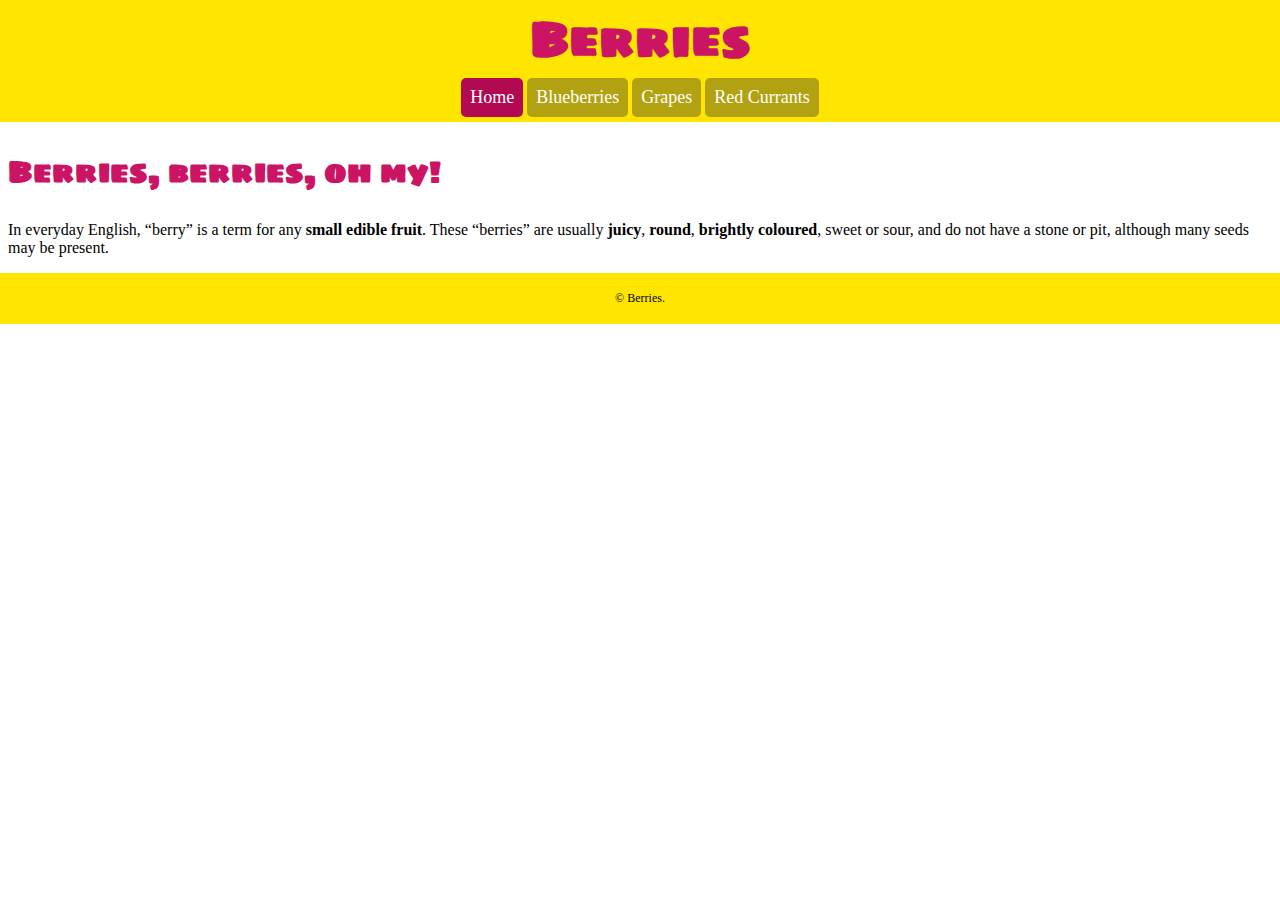
==== index.html @ 88cf64a2 "completed html" ====
<!DOCTYPE html>
<html lang="en-ca">
<head>
  <meta charset="utf-8">
  <title>Berries</title>
  <meta name="viewport" content="width=device-width,initial-scale=1">
  <link href="css/main.css" rel="stylesheet">
  <link href="https://fonts.googleapis.com/css?family=Sigmar+One" rel="stylesheet">
</head>
<body>

<header>
  <h1>Berries</h1>
  <nav>
  <ul>
    <li><a class="current" href="index.html">Home</a></li>
    <li><a href="blueberries.html">Blueberries</a></li>
    <li><a href="grapes.html">Grapes</a></li>
    <li><a href="red-currants.html">Red Currants</a></li>
  </ul>
  </nav>
</header>

<main>
  <h2>Berries, berries, oh my!</h2>
  <p>In everyday English, “berry” is a term for any <b>small edible fruit</b>. These “berries” are usually <b>juicy</b>, <b>round</b>, <b>brightly coloured</b>, sweet or sour, and do not have a stone or pit, although many seeds may be present.</p>
</main>

<footer>
  <p>© Berries.</p>
</footer>

</body>
</html>
---- css/main.css ----
*, *::before, *::after {
  box-sizing: inherit;
}

header {
  background-color: #ffe500;
}

body {
  margin: 0;
}

main {
  margin: .5em;
}

h1 {
  font-family: "Sigmar One";
  font-size: 3rem;
  text-align: center;
  display: block;
  color: #cc1465;
  margin: 0em;
}

nav {
  font-family: Georgia, serif;
}

nav a {
  color: #fff;
  text-decoration: none;
  display: inline-block;
  padding: .5em;
  border-radius: 5px;
  background-color: #b2a212;
}

nav .current {
  background-color: #b20953;
}

nav ul {
  list-style-type: none;
  text-align: center;
  padding: 0;
  margin: 0;
}

nav ul li{
  display: inline-block;
  font-size: 1.125rem;
  margin: 0 0 .3em 0;
}

h2 {
  font-family: "Sigmar One";
  color: #cc1465;
  font-size: 1.875rem;
}

img {
  width: 100%;
}

p {
  font-family: Georgia, serif;
}

footer {
  background-color: #ffe500;
  text-align: center;
  font-size: 0.75rem;
  margin: 0;
  padding: .5em;
}
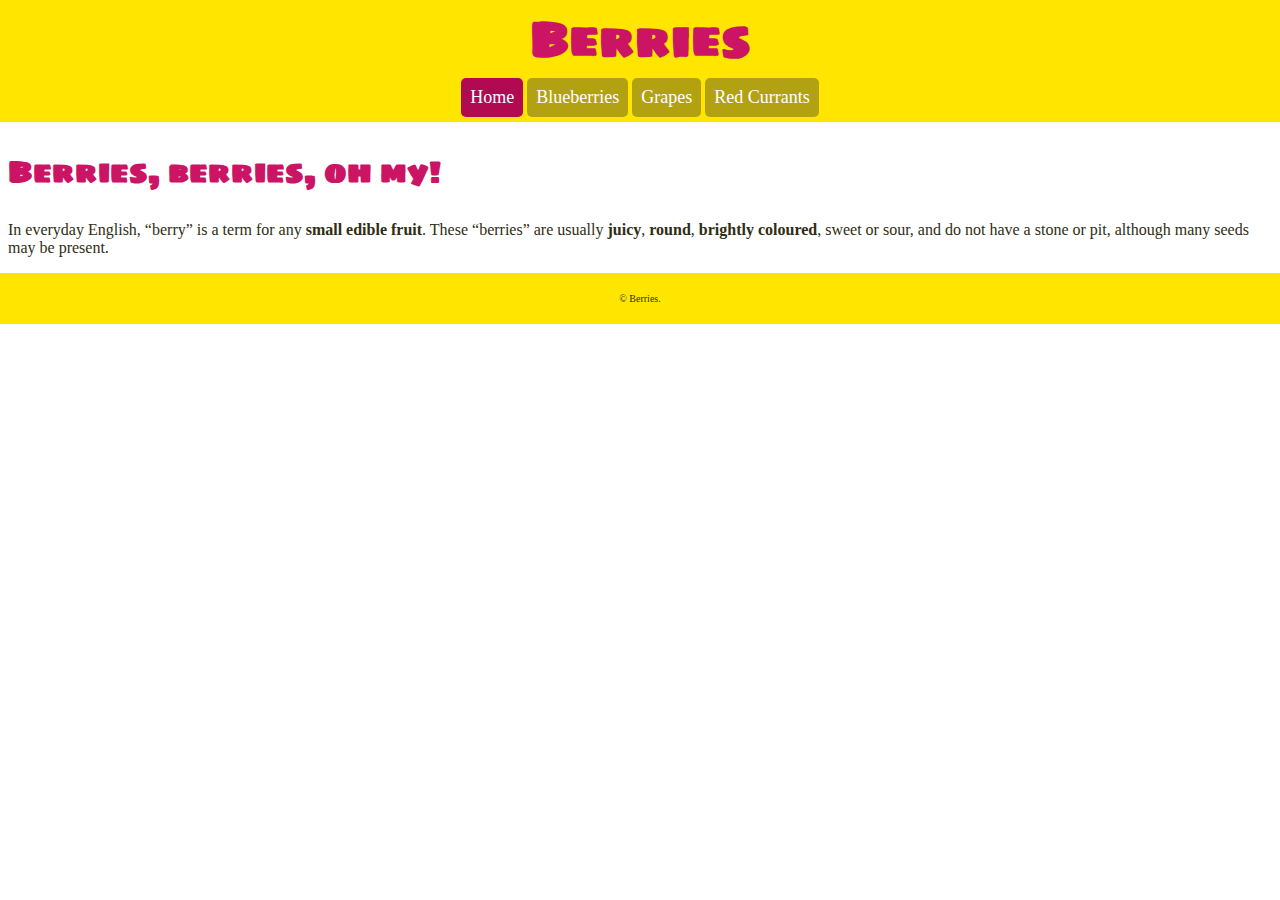
==== commit 3a05746d: "done" ====
--- a/index.html
+++ b/index.html
@@ -9,26 +9,26 @@
 </head>
 <body>
 
-<header>
-  <h1>Berries</h1>
-  <nav>
-  <ul>
-    <li><a class="current" href="index.html">Home</a></li>
-    <li><a href="blueberries.html">Blueberries</a></li>
-    <li><a href="grapes.html">Grapes</a></li>
-    <li><a href="red-currants.html">Red Currants</a></li>
-  </ul>
-  </nav>
-</header>
+  <header>
+    <h1>Berries</h1>
+    <nav>
+      <ul>
+        <li><a class="current" href="index.html">Home</a></li>
+        <li><a href="blueberries.html">Blueberries</a></li>
+        <li><a href="grapes.html">Grapes</a></li>
+        <li><a href="red-currants.html">Red Currants</a></li>
+      </ul>
+    </nav>
+  </header>
 
-<main>
-  <h2>Berries, berries, oh my!</h2>
-  <p>In everyday English, “berry” is a term for any <b>small edible fruit</b>. These “berries” are usually <b>juicy</b>, <b>round</b>, <b>brightly coloured</b>, sweet or sour, and do not have a stone or pit, although many seeds may be present.</p>
-</main>
+  <main>
+    <h2>Berries, berries, oh my!</h2>
+    <p>In everyday English, “berry” is a term for any <b>small edible fruit</b>. These “berries” are usually <b>juicy</b>, <b>round</b>, <b>brightly coloured</b>, sweet or sour, and do not have a stone or pit, although many seeds may be present.</p>
+  </main>
 
-<footer>
-  <p>© Berries.</p>
-</footer>
+  <footer>
+    <p><small>© Berries.</small></p>
+  </footer>
 
 </body>
 </html>
--- a/css/main.css
+++ b/css/main.css
@@ -20,7 +20,7 @@
   text-align: center;
   display: block;
   color: #cc1465;
-  margin: 0em;
+  margin: 0;
 }
 
 nav {
@@ -47,7 +47,7 @@
   margin: 0;
 }
 
-nav ul li{
+nav ul li {
   display: inline-block;
   font-size: 1.125rem;
   margin: 0 0 .3em 0;
@@ -65,9 +65,11 @@
 
 p {
   font-family: Georgia, serif;
+  color: #2f2d13;
 }
 
 footer {
+  color: #2f2d13;
   background-color: #ffe500;
   text-align: center;
   font-size: 0.75rem;
